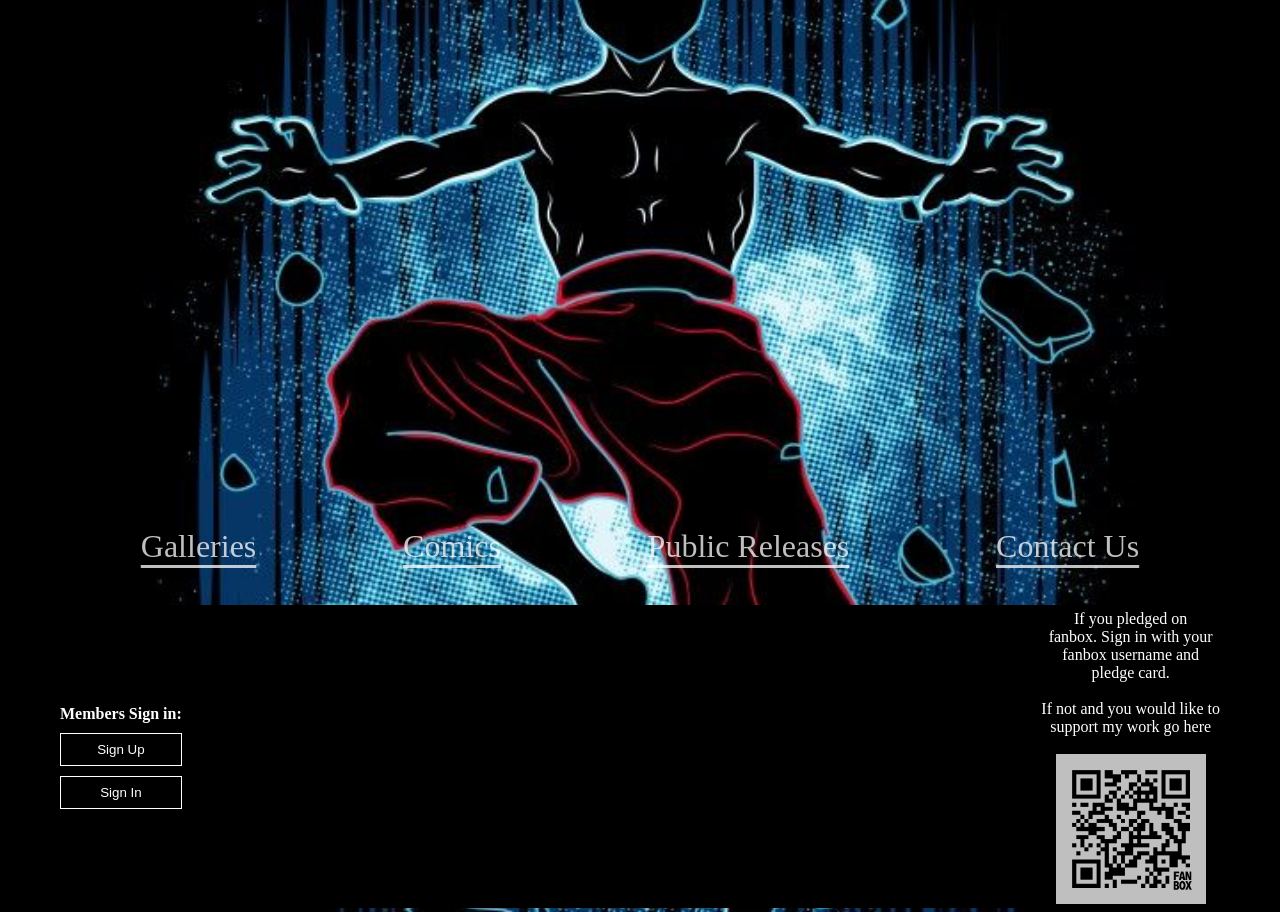
==== index.html @ 6187046e "Update index.html" ====
<!DOCTYPE html>
<html lang="en">
<head>
  <link href="https://fonts.googleapis.com/css2?family=Kaushan+Script&display=swap" rel="stylesheet">
  <link href="https://db.onlinewebfonts.com/c/b5b231fff5745fb5afa5aae52c17b3f6?family=Herculanum+LT+W01+Bold" rel="stylesheet">
  <meta charset="UTF-8">
  <title>My Art Gallery</title>
  <link rel="stylesheet" href="css/style.css">
</head>
<body>
  <main>
  <header class="main">
    <nav class="nav-links">
      <a href="gallery.html">Galleries</a>
      <a href="comics.html">Comics</a>
      <a href="public_releases.html">Public Releases</a>
      <a href="contacts.html">Contact Us</a>
    </nav>
  </header>
  </main>
<footer class="site-footer">
  <div class="footer-left">
    <p class="member-text">Members Sign in:</p>
    <button class="footer-btn">Sign Up</button>
    <button class="footer-btn">Sign In</button>
  </div>

  <div class="footer-right">
    <p>If you pledged on <br> 
      fanbox. Sign in with your <br> 
      fanbox username and <br> pledge card. 
      <br><br>
       If not and you would like to <br> 
      support my work go here </p>

    <a href="https://www.google.com" target="_blank">
      <img src="images/qr_code.jpg" alt="QR Code" class="qr-code">
    </a>
  </div>
</footer>

</body>
</html>
---- css/style.css ----
body {
  background-image: url("../images/Header.jpg");
  background-size: cover;       /* fills screen */
  background-position: center;  /* centers image */
  background-repeat: no-repeat;
  background-attachment: fixed; /* optional parallax effect */
  
  font-family: Arial, sans-serif;
  margin: 0;
  padding: 0;
  background-color: #000000; /* pitch black */
  color: #ffffff; /* white text */
}

.sec-header {
  text-align: center;
  margin-top: 50px;
}

.sec-header h1 {
  font-family: "Herculanum", serif;
  font-size: 3rem;
  margin-bottom: 20px;
}

.sect-main {
  display: flex;
  justify-content: center;
  align-items: center;
  /* height: 60vh; center vertically */
}

.contact-links {
  display: flex;
  flex-direction: column;
  gap: 20px; /* space between links */
  text-align: center;
}

.contact-links a {
  font-size: 1.5rem;
  color: white;
  text-decoration: underline;
}

.contact-links a:hover {
  opacity: 0.7;
}

.site-footer {
  height: 27vh; 
  background-color: #000000;
  color: white;
  text-align: center;
  padding: 30px;
  display: flex;
  justify-content: space-between;
  align-items: center;
}

.footer-left {
  display: flex;
  flex-direction: column;
  gap: 10px;
  margin-left: 30px; /* pushes it away from the left edge */
}

.footer-right {
  display: flex;
  flex-direction: column;
  align-items: center;
  gap: 10px;
  margin-right: 30px; /* pushes it away from the right edge */
}

.qr-code {
  width: 150px;
  height: auto;
  cursor: pointer;
}

.footer-btn {
  background: transparent;
  border: 1px solid white;
  color: white;
  padding: 8px 16px;
  cursor: pointer;
  font-family: inherit;
}

.footer-btn:hover {
  background: white;
  color: black;
}

.member-text {
  font-family: "Herculanum LT W01 Bold";
  color: #ffffff; /* white text */
  margin: 0;
  font-weight: bold;
}

@font-face {
  font-family: "Herculanum LT W01 Bold";
  font-weight: normal;
  font-style: normal;
}

header {
  background-color: transparent;
  color: #ffffff; /* white text */
  padding: 1rem;
}

.main {
  height: 61vh;              /* about 2/3 of the page */
  display: flex;
  flex-direction: column;
  padding-bottom: 40px;
  align-items: center;
  justify-content: flex-end;
}

h1, h2, h3, h4, h5, h6 {
  font-family: "Herculanum LT W01 Bold";
  color: #ffffff; /* ensures headings are white */
  font-weight: bold;
  margin: 0.5rem 0;
  line-height: 1.2;
}

p {
  font-family: "Herculanum LT W01 Bold";
  color: #ffffff;
  margin: 0.5rem 0;
}

a {
  font-family: "Herculanum LT W01 Bold";
  color: #ffffff;
  font-size: 2rem;
  opacity: 0.75;
  text-decoration: underline;
  text-underline-offset: 8px;
}


#gallery {
  display: grid;
  grid-template-columns: repeat(auto-fill, 200px);
  gap: 10px;
  padding: 1rem;
}

#gallery img {
  width: 100%;
  border-radius: 8px;
}

#gallery-grid {
  display: grid;
  grid-template-columns: repeat(3, 1fr);
  gap: 50px;
  padding: 2rem;
  max-width: 900px; /* optional, to prevent huge squares on large screens */
  margin: 0 auto; /* center grid */
}

.gallery-square {
  position: relative;
  width: 100%;
  padding-top: 100%; /* makes it square */
  overflow: hidden;
  border-radius: 10px;
  cursor: pointer;
}

.gallery-square img {
  position: absolute;
  top: 0;
  left: 0;
  width: 100%;
  height: 100%;
  object-fit: cover;
}

.gallery-square .overlay {
  font-family: "Herculanum LT W01 Bold";
  position: absolute;
  top: 0;
  left: 0;
  width: 100%;
  height: 100%;
  display: flex;
  align-items: center;
  justify-content: center;
  color: white;
  font-size: 2rem;
  font-weight: bold;
  text-align: center;
  background: rgba(0, 0, 0, 0.3); /* semi-transparent overlay */
  transition: background 0.3s;
}

.gallery-square:hover .overlay {
  background: rgba(0, 0, 0, 0.5);
}

.nav-links {
  width: 80%;
  display: flex;
  justify-content: space-between;
}

.nav-links a:hover {
  opacity: 1;
}
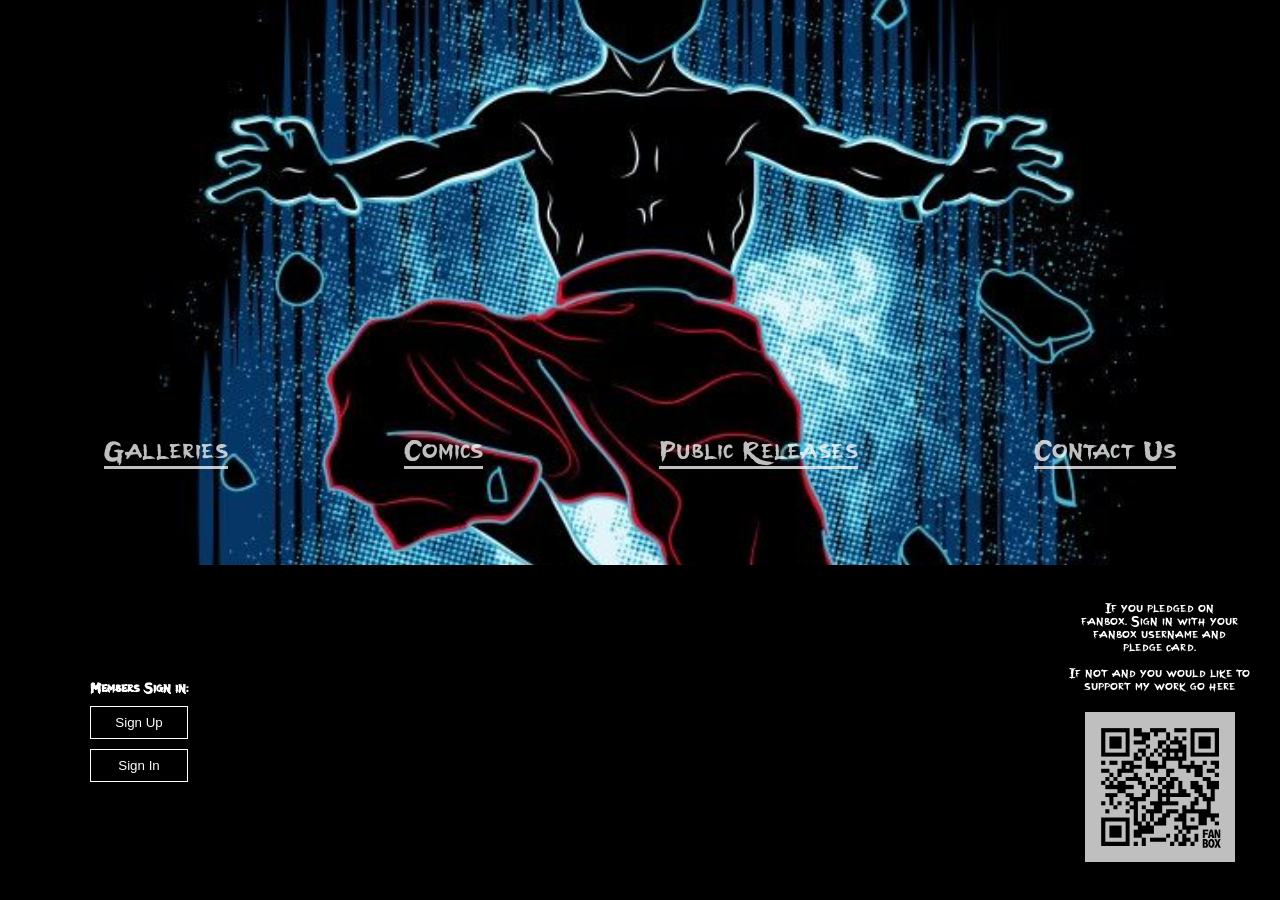
==== commit beecfad5: "Update index.html" ====
--- a/index.html
+++ b/index.html
@@ -1,11 +1,16 @@
 <!DOCTYPE html>
-<html lang="en">
+<html lang="en"> 
 <head>
   <link href="https://fonts.googleapis.com/css2?family=Kaushan+Script&display=swap" rel="stylesheet">
   <link href="https://db.onlinewebfonts.com/c/b5b231fff5745fb5afa5aae52c17b3f6?family=Herculanum+LT+W01+Bold" rel="stylesheet">
   <meta charset="UTF-8">
   <title>My Art Gallery</title>
   <link rel="stylesheet" href="css/style.css">
+  <link rel="stylesheet" href="css/comic.css">
+  <link rel="stylesheet" href="css/contact.css">
+  <link rel="stylesheet" href="css/footer.css">
+  <link rel="stylesheet" href="css/gallery.css">
+  
 </head>
 <body>
   <main>
--- a/css/style.css
+++ b/css/style.css
@@ -1,3 +1,10 @@
+/*Font for Titles*/
+@font-face {
+    font-family: 'Avatar';
+    src: url('../fonts/Avatar.ttf') format('truetype');
+    font-weight: normal;
+    font-style: normal;
+}
 
 body {
   background-image: url("../images/Header.jpg");
@@ -5,7 +12,6 @@
   background-position: center;  /* centers image */
   background-repeat: no-repeat;
   background-attachment: fixed; /* optional parallax effect */
-  
   font-family: Arial, sans-serif;
   margin: 0;
   padding: 0;
@@ -14,97 +20,28 @@
 }
 
 .sec-header {
-  text-align: center;
-  margin-top: 50px;
+    font-family: 'Avatar', sans-serif;
+    display: flex;
+    flex-direction: column;
+    justify-content: center;
+    text-align: center;
+    height: 20vh; 
+    font-family: 'Avatar', sans-serif;
+    background-color: black;
+    text-align: center;
+    font-size: 60px;
 }
 
 .sec-header h1 {
-  font-family: "Herculanum", serif;
-  font-size: 3rem;
-  margin-bottom: 20px;
+  font-size: 4rem;
 }
 
-.sect-main {
-  display: flex;
-  justify-content: center;
-  align-items: center;
-  /* height: 60vh; center vertically */
-}
-
-.contact-links {
+.sec-main {
   display: flex;
   flex-direction: column;
-  gap: 20px; /* space between links */
-  text-align: center;
-}
-
-.contact-links a {
-  font-size: 1.5rem;
-  color: white;
-  text-decoration: underline;
-}
-
-.contact-links a:hover {
-  opacity: 0.7;
-}
-
-.site-footer {
-  height: 27vh; 
-  background-color: #000000;
-  color: white;
-  text-align: center;
-  padding: 30px;
-  display: flex;
-  justify-content: space-between;
+  padding-bottom: 40px;
   align-items: center;
-}
-
-.footer-left {
-  display: flex;
-  flex-direction: column;
-  gap: 10px;
-  margin-left: 30px; /* pushes it away from the left edge */
-}
-
-.footer-right {
-  display: flex;
-  flex-direction: column;
-  align-items: center;
-  gap: 10px;
-  margin-right: 30px; /* pushes it away from the right edge */
-}
-
-.qr-code {
-  width: 150px;
-  height: auto;
-  cursor: pointer;
-}
-
-.footer-btn {
-  background: transparent;
-  border: 1px solid white;
-  color: white;
-  padding: 8px 16px;
-  cursor: pointer;
-  font-family: inherit;
-}
-
-.footer-btn:hover {
-  background: white;
-  color: black;
-}
-
-.member-text {
-  font-family: "Herculanum LT W01 Bold";
-  color: #ffffff; /* white text */
-  margin: 0;
-  font-weight: bold;
-}
-
-@font-face {
-  font-family: "Herculanum LT W01 Bold";
-  font-weight: normal;
-  font-style: normal;
+  justify-content: flex-end;
 }
 
 header {
@@ -114,7 +51,7 @@
 }
 
 .main {
-  height: 61vh;              /* about 2/3 of the page */
+  height: 50vh;              /* about 2/3 of the page */
   display: flex;
   flex-direction: column;
   padding-bottom: 40px;
@@ -123,7 +60,7 @@
 }
 
 h1, h2, h3, h4, h5, h6 {
-  font-family: "Herculanum LT W01 Bold";
+  font-family: 'Avatar', sans-serif;
   color: #ffffff; /* ensures headings are white */
   font-weight: bold;
   margin: 0.5rem 0;
@@ -131,13 +68,13 @@
 }
 
 p {
-  font-family: "Herculanum LT W01 Bold";
+  font-family: 'Avatar', sans-serif;
   color: #ffffff;
   margin: 0.5rem 0;
 }
 
 a {
-  font-family: "Herculanum LT W01 Bold";
+  font-family: 'Avatar', sans-serif;
   color: #ffffff;
   font-size: 2rem;
   opacity: 0.75;
@@ -145,75 +82,12 @@
   text-underline-offset: 8px;
 }
 
-
-#gallery {
-  display: grid;
-  grid-template-columns: repeat(auto-fill, 200px);
-  gap: 10px;
-  padding: 1rem;
-}
-
-#gallery img {
+.nav-links {
   width: 100%;
-  border-radius: 8px;
-}
-
-#gallery-grid {
-  display: grid;
-  grid-template-columns: repeat(3, 1fr);
-  gap: 50px;
-  padding: 2rem;
-  max-width: 900px; /* optional, to prevent huge squares on large screens */
-  margin: 0 auto; /* center grid */
-}
-
-.gallery-square {
-  position: relative;
-  width: 100%;
-  padding-top: 100%; /* makes it square */
-  overflow: hidden;
-  border-radius: 10px;
-  cursor: pointer;
-}
-
-.gallery-square img {
-  position: absolute;
-  top: 0;
-  left: 0;
-  width: 100%;
-  height: 100%;
-  object-fit: cover;
-}
-
-.gallery-square .overlay {
-  font-family: "Herculanum LT W01 Bold";
-  position: absolute;
-  top: 0;
-  left: 0;
-  width: 100%;
-  height: 100%;
   display: flex;
-  align-items: center;
-  justify-content: center;
-  color: white;
-  font-size: 2rem;
-  font-weight: bold;
-  text-align: center;
-  background: rgba(0, 0, 0, 0.3); /* semi-transparent overlay */
-  transition: background 0.3s;
-}
-
-.gallery-square:hover .overlay {
-  background: rgba(0, 0, 0, 0.5);
-}
-
-.nav-links {
-  width: 80%;
-  display: flex;
-  justify-content: space-between;
+  justify-content: space-around;
 }
 
 .nav-links a:hover {
   opacity: 1;
 }
-
--- a/css/comic.css
+++ b/css/comic.css
@@ -0,0 +1,149 @@
+/*COMICS*/
+#comic {
+  display: grid;
+  grid-template-columns: repeat(auto-fill, 200px);
+  gap: 10px;
+  padding: 1rem;
+} 
+
+#comic img {
+  width: 100%;
+  border-radius: 8px;
+}
+
+#comic-grid {
+  display: grid;
+  grid-template-columns: repeat(3, 1fr);
+  gap: 50px;
+  padding: 2rem;
+  max-width: 900px; /* optional, to prevent huge squares on large screens */
+  margin: 0 auto; /* center grid */
+  width: 100%;
+}
+
+/* Vertical rectangle instead of square */
+.comic-card {
+  aspect-ratio: 2 / 3;
+  position: relative;
+  overflow: hidden;
+  border-radius: 10px;
+  cursor: pointer;
+}
+
+.comic-card img {
+  position: absolute;
+  top: 0;
+  left: 0;
+  width: 100%;
+  height: 100%;
+  object-fit: cover;
+}
+
+.comic-card .overlay {
+  font-family: 'Avatar', sans-serif;
+  position: absolute;
+
+  top: 0;
+  left: 0;
+  width: 100%;
+  height: 100%;
+
+  display: flex;
+  align-items: center;
+  justify-content: center;
+
+  text-align: center;
+  color: white;
+  font-size: 2rem;
+}
+
+
+.comic-card:hover img {
+  filter:brightness(0.9);
+  transition: all 1s ease;
+}
+
+.comic-card:hover .overlay {
+  transform: scale(1.05);
+  transition: all 1s ease;
+}
+
+/*Images of the Comic*/
+#comics-grid {
+  display:grid;
+  grid-template-columns:repeat(3,1fr);
+  gap:20px;
+  max-width:1000px;
+  margin:auto;
+  padding:20px;
+  width: 100%;
+}
+
+.image-card {
+  position:relative;
+  aspect-ratio: 2 / 3;
+  overflow:hidden;
+  cursor:pointer;
+}
+
+.image-card img {
+  width:100%;
+  height:100%;
+  object-fit:cover;
+  transition:filter .3s;
+}
+
+.image-card:hover img {
+  filter:brightness(0.9);
+  transition: all 1s ease;
+}
+
+
+#image-popup{
+  position:fixed;
+  top:0;
+  left:0;
+  width:100%;
+  height:100%;
+  background:black;
+  display:none;
+  justify-content:center;
+  align-items:center;
+  z-index:999;
+}
+
+#popup-img{
+  max-width:90%;
+  max-height:90%;
+  pointer-events:none;
+}
+
+#image-popup.active{
+  display:flex;
+}
+
+.arrow {
+    position: absolute;
+    top: 50%;
+    transform: translateY(-50%);
+    font-size: 50px;
+    color: white;
+    cursor: pointer;
+    user-select: none;
+    padding: 10px;
+    background: rgba(0,0,0,0.3);
+    border-radius: 50%;
+    transition: background 0.2s;
+}
+
+.arrow:hover {
+    background: rgba(0,0,0,0.6);
+}
+
+.left-arrow {
+    left: 20px;
+}
+
+.right-arrow {
+    right: 20px;
+}
--- a/css/contact.css
+++ b/css/contact.css
@@ -0,0 +1,16 @@
+.contact-links {
+  display: flex;
+  flex-direction: column;
+  gap: 20px; /* space between links */
+  text-align: center;
+}
+
+.contact-links a {
+  font-size: 1.5rem;
+  color: white;
+  text-decoration: underline;
+}
+
+.contact-links a:hover {
+  opacity: 0.7;
+}
--- a/css/footer.css
+++ b/css/footer.css
@@ -0,0 +1,55 @@
+
+.site-footer {
+  position: fixed;
+  bottom: 0;
+  width: 100%;
+  background-color: #000000;
+  color: white;
+  text-align: center;
+  padding: 30px;
+  display: flex;
+  justify-content: space-between;
+  align-items: center;
+}
+
+.footer-left {
+  display: flex;
+  flex-direction: column;
+  gap: 10px;
+  margin-left: 60px; /* pushes it away from the left edge */
+}
+
+.footer-right {
+  display: flex;
+  flex-direction: column;
+  align-items: center;
+  gap: 10px;
+  margin-right: 60px; /* pushes it away from the right edge */
+}
+
+.qr-code {
+  width: 150px;
+  height: auto;
+  cursor: pointer;
+}
+
+.footer-btn {
+  background: transparent;
+  border: 1px solid white;
+  color: white;
+  padding: 8px 16px;
+  cursor: pointer;
+  font-family: inherit;
+}
+
+.footer-btn:hover {
+  background: white;
+  color: black;
+}
+
+.member-text {
+  font-family: 'Avatar', sans-serif;
+  color: #ffffff; /* white text */
+  margin: 0;
+  font-weight: bold;
+}
--- a/css/gallery.css
+++ b/css/gallery.css
@@ -0,0 +1,146 @@
+/*GALLERIES*/
+#gallery {
+  display: grid;
+  grid-template-columns: repeat(auto-fill, 200px);
+  gap: 10px;
+  padding: 1rem;
+}
+
+#gallery img {
+  width: 100%;
+  border-radius: 8px;
+}
+
+#gallery-grid {
+  display: grid;
+  grid-template-columns: repeat(3, 1fr);
+  gap: 50px;
+  padding: 2rem;
+  max-width: 900px; /* optional, to prevent huge squares on large screens */
+  margin: 0 auto; /* center grid */
+  width: 100%;
+}
+
+.gallery-square {
+  position: relative;
+  width: 100%;
+  padding-top: 100%; /* makes it square */
+  overflow: hidden;
+  border-radius: 10px;
+  cursor: pointer;
+}
+
+.gallery-square img {
+  position: absolute;
+  top: 0;
+  left: 0;
+  width: 100%;
+  height: 100%;
+  object-fit: cover;
+}
+
+.gallery-square .overlay {
+  font-family: 'Avatar', sans-serif;
+  position: absolute;
+  top: 0;
+  left: 0;
+  width: 100%;
+  height: 100%;
+  display: flex;
+  align-items: center;
+  justify-content: center;
+  text-align: center;
+  color: white;
+  font-size: 2rem;
+}
+
+.gallery-square:hover img {
+  filter:brightness(0.9);
+  transition: all 1s ease;
+}
+
+.gallery-square:hover .overlay {
+  transform: scale(1.05);
+  transition: all 1s ease;
+}
+
+/*Images of the Gallery*/
+#images-grid {
+  display:grid;
+  grid-template-columns:repeat(3,1fr);
+  gap:20px;
+  max-width:1000px;
+  margin:auto;
+  padding:20px;
+  width: 100%;
+}
+
+.image-card {
+  position:relative;
+  aspect-ratio:1/1;
+  overflow:hidden;
+  cursor:pointer;
+}
+
+.image-card img {
+  width:100%;
+  height:100%;
+  object-fit:cover;
+  transition:filter .3s;
+}
+
+.image-card:hover img {
+  filter:brightness(0.9);
+  transition: all 1s ease;
+}
+
+
+#image-popup{
+  position:fixed;
+  top:0;
+  left:0;
+  width:100%;
+  height:100%;
+  background:black;
+  display:none;
+  justify-content:center;
+  align-items:center;
+  z-index:999;
+}
+
+#popup-img{
+  max-width:90%;
+  max-height:90%;
+  pointer-events:none;
+}
+
+#image-popup.active{
+  display:flex;
+}
+
+.arrow {
+    position: absolute;
+    top: 50%;
+    transform: translateY(-50%);
+    font-size: 50px;
+    color: white;
+    cursor: pointer;
+    user-select: none;
+    padding: 10px;
+    background: rgba(0,0,0,0.3);
+    border-radius: 50%;
+    transition: background 0.2s;
+}
+
+.arrow:hover {
+    background: rgba(0,0,0,0.6);
+}
+
+.left-arrow {
+    left: 20px;
+}
+
+.right-arrow {
+    right: 20px;
+}
+
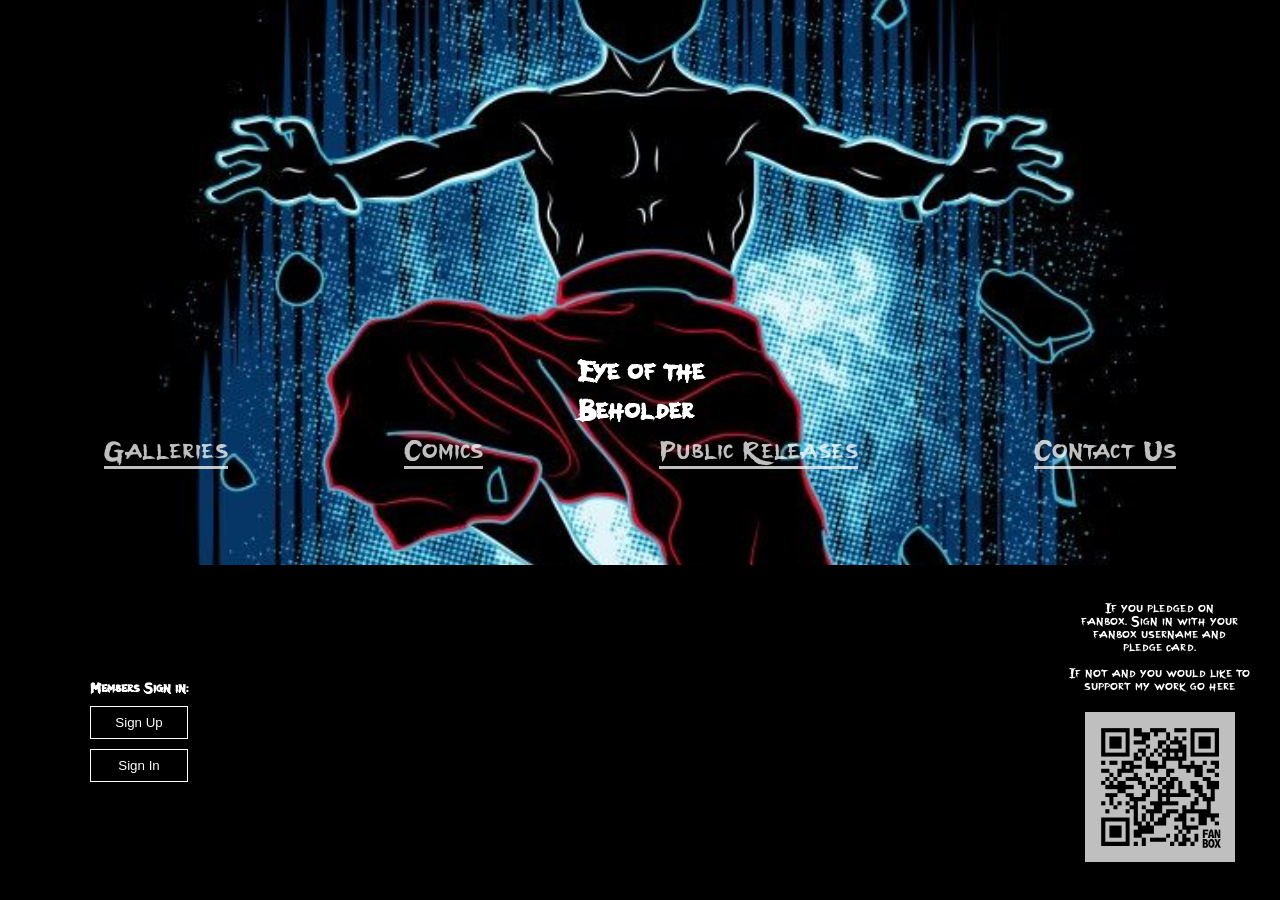
==== commit 62b52a28: "Update index.html" ====
--- a/index.html
+++ b/index.html
@@ -15,6 +15,7 @@
 <body>
   <main>
   <header class="main">
+    <h1>Eye of the <br> Beholder</h1>
     <nav class="nav-links">
       <a href="gallery.html">Galleries</a>
       <a href="comics.html">Comics</a>
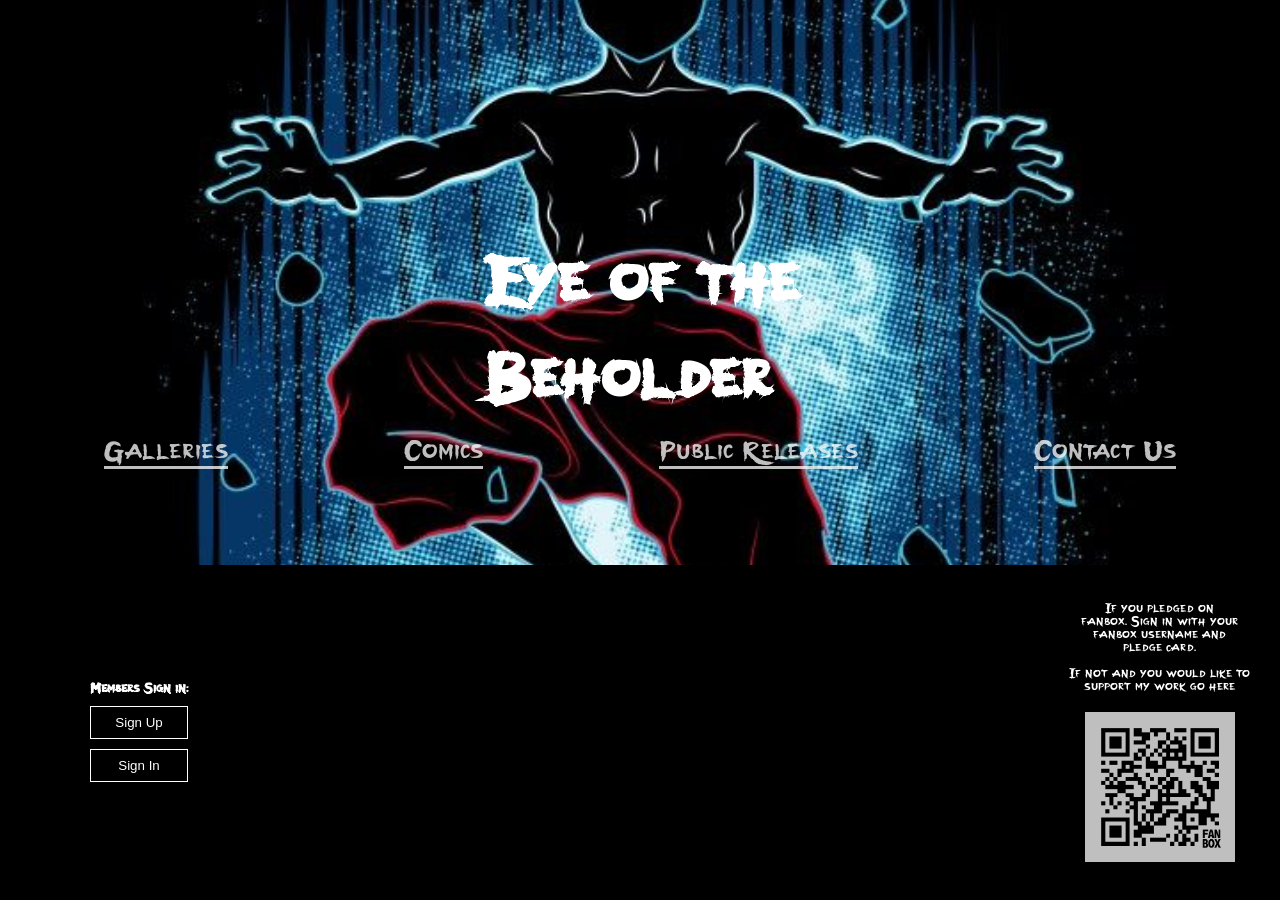
==== commit 80f713c4: "Update index.html" ====
--- a/index.html
+++ b/index.html
@@ -15,7 +15,9 @@
 <body>
   <main>
   <header class="main">
-    <h1>Eye of the <br> Beholder</h1>
+    <div class="title">
+      <h1>Eye of the <br> Beholder</h1>
+    </div>
     <nav class="nav-links">
       <a href="gallery.html">Galleries</a>
       <a href="comics.html">Comics</a>
--- a/css/style.css
+++ b/css/style.css
@@ -67,6 +67,11 @@
   line-height: 1.2;
 }
 
+h1 {
+  align-items: center;
+  font-size: 80px;
+}
+
 p {
   font-family: 'Avatar', sans-serif;
   color: #ffffff;
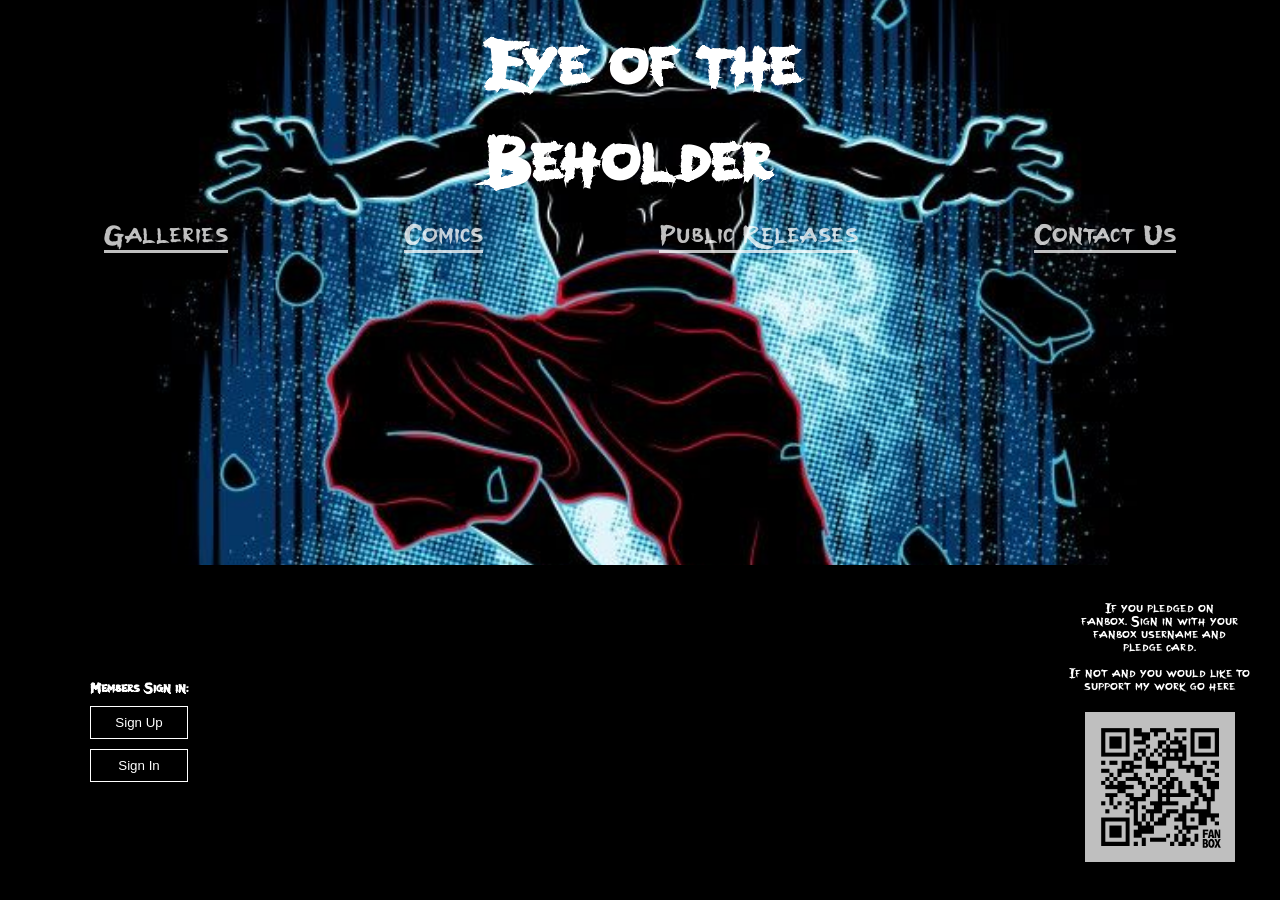
==== commit 45be3a50: "Update index.html" ====
--- a/index.html
+++ b/index.html
@@ -13,18 +13,18 @@
   
 </head>
 <body>
-  <main>
-  <header class="main">
-    <div class="title">
-      <h1>Eye of the <br> Beholder</h1>
-    </div>
-    <nav class="nav-links">
-      <a href="gallery.html">Galleries</a>
-      <a href="comics.html">Comics</a>
-      <a href="public_releases.html">Public Releases</a>
-      <a href="contacts.html">Contact Us</a>
-    </nav>
-  </header>
+  <mainclass="main">
+    <header class="header">
+      <div class="title">
+        <h1>Eye of the <br> Beholder</h1>
+      </div>
+      <nav class="nav-links">
+        <a href="gallery.html">Galleries</a>
+        <a href="comics.html">Comics</a>
+        <a href="public_releases.html">Public Releases</a>
+        <a href="contacts.html">Contact Us</a>
+      </nav>
+    </header>
   </main>
 <footer class="site-footer">
   <div class="footer-left">
--- a/css/style.css
+++ b/css/style.css
@@ -59,6 +59,12 @@
   justify-content: flex-end;
 }
 
+.title {
+  display: flex;
+  justify-content: center;
+  align-items: center;
+}
+
 h1, h2, h3, h4, h5, h6 {
   font-family: 'Avatar', sans-serif;
   color: #ffffff; /* ensures headings are white */
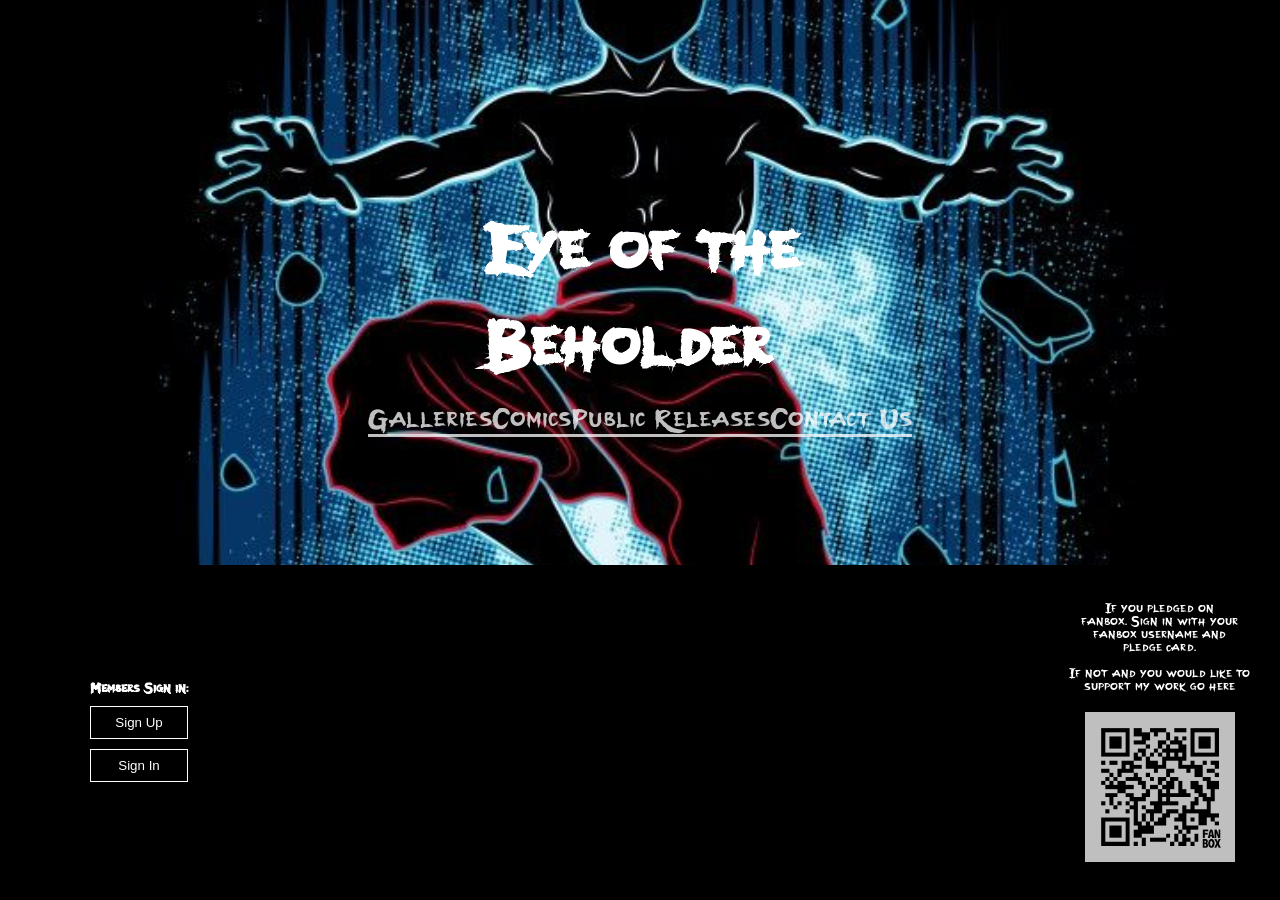
==== commit be0a544d: "Update index.html" ====
--- a/index.html
+++ b/index.html
@@ -13,7 +13,7 @@
   
 </head>
 <body>
-  <mainclass="main">
+  <main class="main">
     <header class="header">
       <div class="title">
         <h1>Eye of the <br> Beholder</h1>
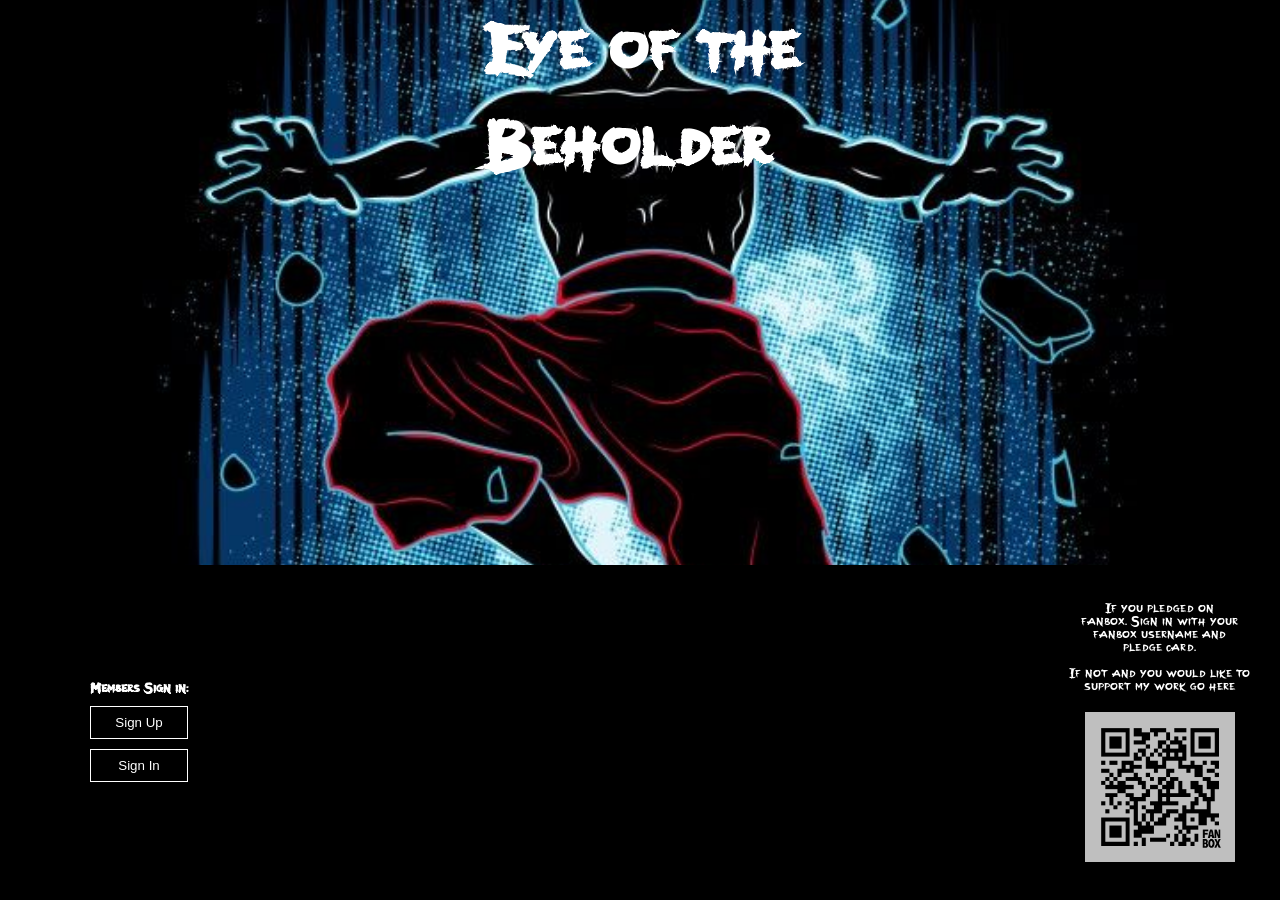
==== commit aad32e07: "Update index.html" ====
--- a/index.html
+++ b/index.html
@@ -13,11 +13,11 @@
   
 </head>
 <body>
-  <main class="main">
-    <header class="header">
       <div class="title">
         <h1>Eye of the <br> Beholder</h1>
       </div>
+  <main class="main">
+    <header class="header">
       <nav class="nav-links">
         <a href="gallery.html">Galleries</a>
         <a href="comics.html">Comics</a>
